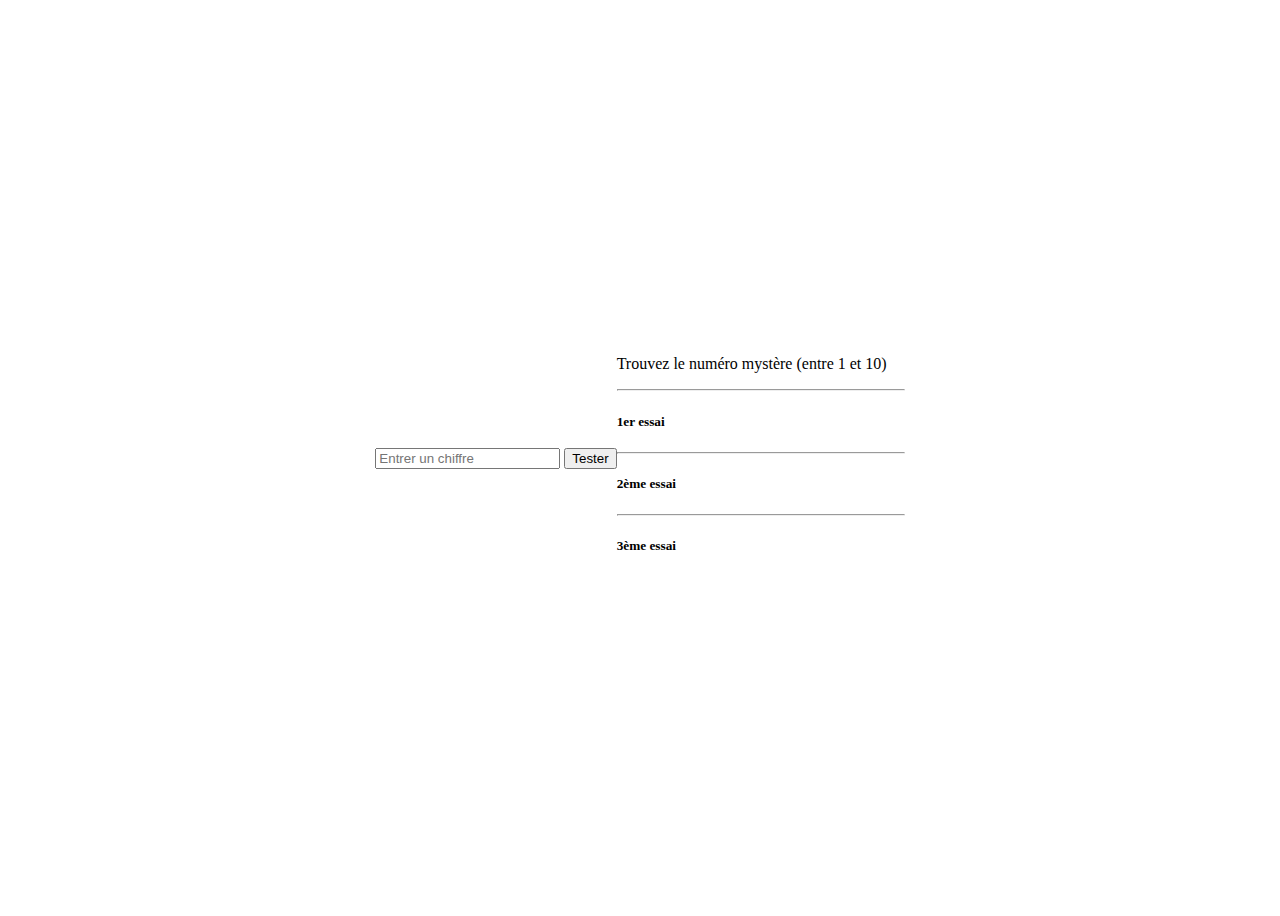
==== index.html @ 5983d770 "update" ====
<!DOCTYPE html>
<html lang="en">
  <head>
    <meta charset="utf-8" />
    <meta name="viewport" content="width=device-width, initial-scale=1" />
    <title>Chiffre mystere</title>
    <link rel="stylesheet" href="style.css" />
    <!-- <link
      href="https://cdn.jsdelivr.net/npm/bootstrap@5.3.0/dist/css/bootstrap.min.css"
      rel="stylesheet"
      integrity="sha384-9ndCyUaIbzAi2FUVXJi0CjmCapSmO7SnpJef0486qhLnuZ2cdeRhO02iuK6FUUVM"
      crossorigin="anonymous"
    /> -->
  </head>

  <div class="container">
    <form id="formulaire">
      <input type="number" id="nombre" placeholder="Entrer un chiffre" />
      <button type="submit">Tester</button>
    </form>
    <!-- <div class="block">
      <p>Trouvez le numéro mystère (entre 1 et 10 )</p>
      <hr />
      <div id="resultat"></div>
      <div id="resultat2"></div>
      <div id="resultat3"></div>
      <div id="resultat4"></div>
    </div>
  </div> -->

  <div class="card" style="width: 18rem;">
    <div class="card-body">

      <p class="card-text">Trouvez le numéro mystère (entre 1 et  10)</p>
      <hr>
      <h5>1er essai</h5>
      <hr>
      <h5>2ème essai</h5>
      <hr>
      <h5>3ème essai</h5>
    </div>

  </div>
  </div>
  <body>
    <!-- <script
      src="https://cdn.jsdelivr.net/npm/bootstrap@5.3.0/dist/js/bootstrap.bundle.min.js"
      integrity="sha384-geWF76RCwLtnZ8qwWowPQNguL3RmwHVBC9FhGdlKrxdiJJigb/j/68SIy3Te4Bkz"
      crossorigin="anonymous"
    ></script> -->
    <script src="app.js"></script>
  </body>
</html>
---- style.css ----
.container{
    height: 100vh;
    display: flex;
    justify-content: center;
    align-items: center;
    

}

.block{
    width: 350px;
    border: 1px solid black;
}

.block p{
    text-align: center;
}
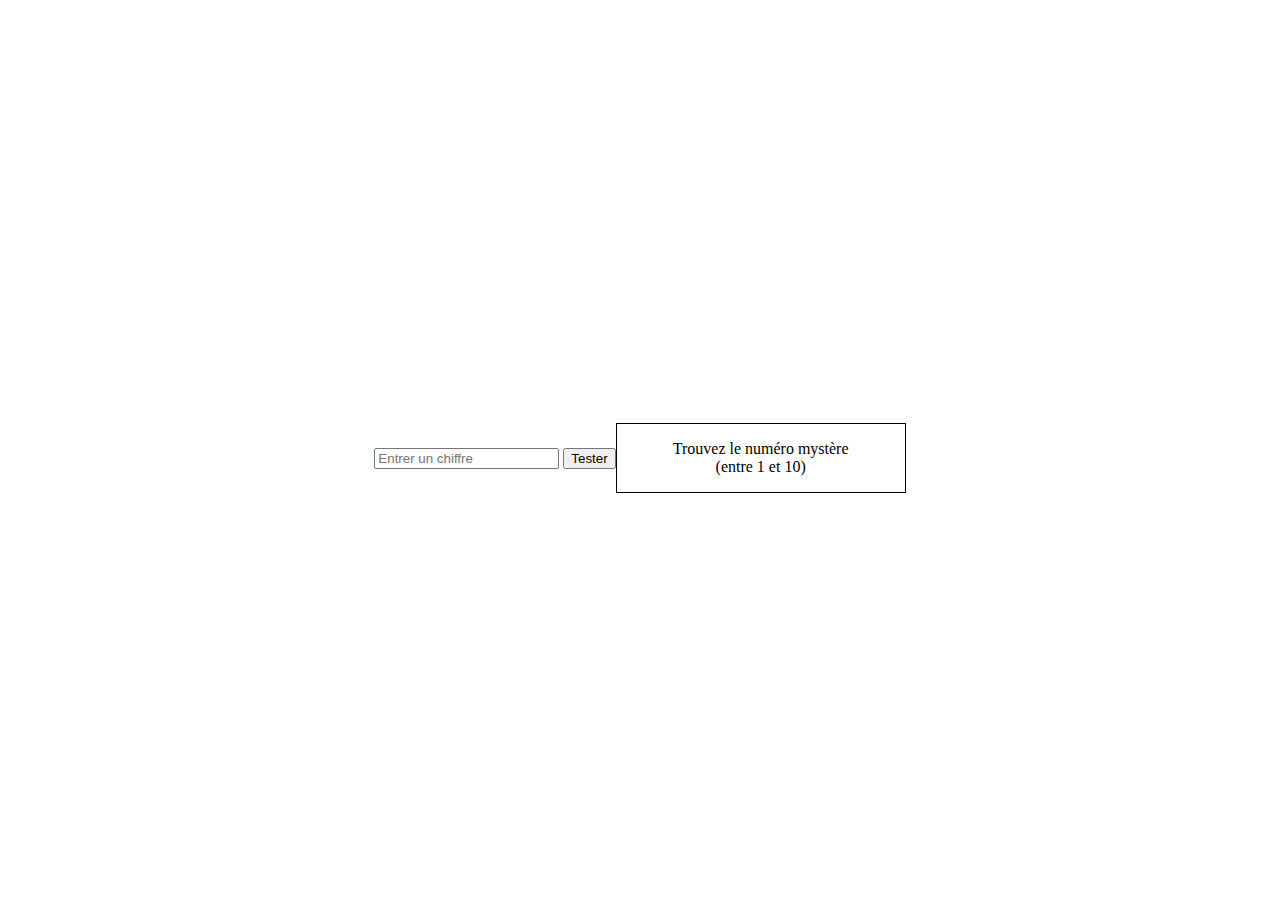
==== commit a169ec67: "update" ====
--- a/index.html
+++ b/index.html
@@ -5,42 +5,31 @@
     <meta name="viewport" content="width=device-width, initial-scale=1" />
     <title>Chiffre mystere</title>
     <link rel="stylesheet" href="style.css" />
-    <!-- <link
+    <link
       href="https://cdn.jsdelivr.net/npm/bootstrap@5.3.0/dist/css/bootstrap.min.css"
       rel="stylesheet"
       integrity="sha384-9ndCyUaIbzAi2FUVXJi0CjmCapSmO7SnpJef0486qhLnuZ2cdeRhO02iuK6FUUVM"
       crossorigin="anonymous"
-    /> -->
+    />
   </head>
 
   <div class="container">
     <form id="formulaire">
       <input type="number" id="nombre" placeholder="Entrer un chiffre" />
-      <button type="submit">Tester</button>
+      <button id="inactif" type="submit" class="btn btn">Tester</button>
     </form>
-    <!-- <div class="block">
-      <p>Trouvez le numéro mystère (entre 1 et 10 )</p>
-      <hr />
-      <div id="resultat"></div>
-      <div id="resultat2"></div>
-      <div id="resultat3"></div>
-      <div id="resultat4"></div>
+    <div class="card" style="width: 18rem">
+      <div class="card-body">
+        <p class="card-text">
+          Trouvez le numéro mystère <br />
+          (entre 1 et 10)
+        </p>
+        <div class="center" id="resultat"></div>
+        <!-- <div class="center" id="resultat2"></div>
+      <div class="center" id="resultat3"></div>
+      <div class="center"id="resultat4"></div> -->
+      </div>
     </div>
-  </div> -->
-
-  <div class="card" style="width: 18rem;">
-    <div class="card-body">
-
-      <p class="card-text">Trouvez le numéro mystère (entre 1 et  10)</p>
-      <hr>
-      <h5>1er essai</h5>
-      <hr>
-      <h5>2ème essai</h5>
-      <hr>
-      <h5>3ème essai</h5>
-    </div>
-
-  </div>
   </div>
   <body>
     <!-- <script
--- a/style.css
+++ b/style.css
@@ -15,4 +15,23 @@
 
 .block p{
     text-align: center;
+}
+
+.card{
+    border: 1px solid black;
+}
+
+.card-text{
+    text-align: center;
+}
+
+.center{
+    text-align: center;
+}
+
+.line{
+    width: 80%;
+    height: 1px;
+    background-color: rgb(0, 0, 0);
+    margin: auto;
 }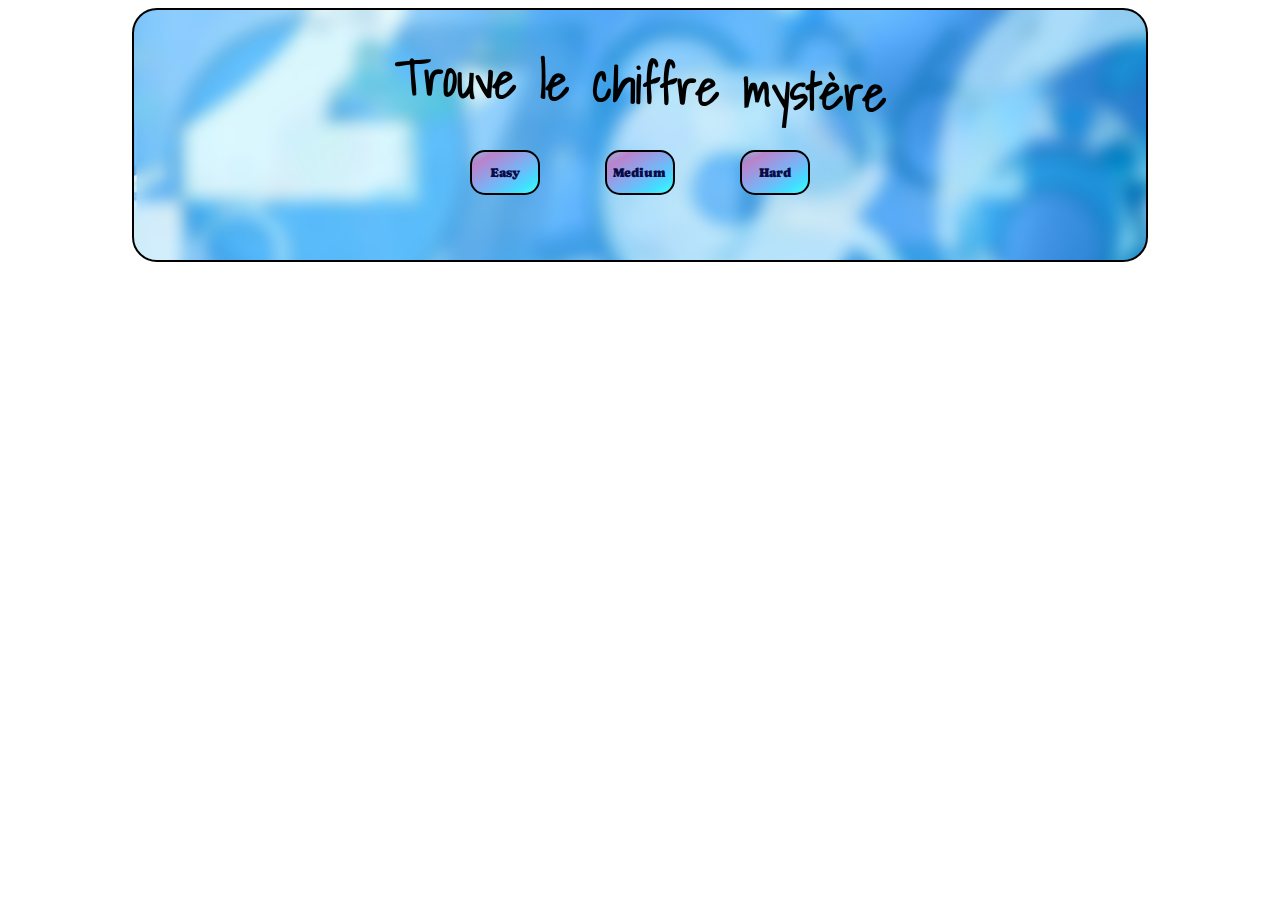
==== commit 03cb3ca8: "Update" ====
--- a/index.html
+++ b/index.html
@@ -4,39 +4,105 @@
     <meta charset="utf-8" />
     <meta name="viewport" content="width=device-width, initial-scale=1" />
     <title>Chiffre mystere</title>
-    <link rel="stylesheet" href="style.css" />
-    <link
+    <link rel="stylesheet" href="styleBonus.css" />
+    <!-- <link
       href="https://cdn.jsdelivr.net/npm/bootstrap@5.3.0/dist/css/bootstrap.min.css"
       rel="stylesheet"
       integrity="sha384-9ndCyUaIbzAi2FUVXJi0CjmCapSmO7SnpJef0486qhLnuZ2cdeRhO02iuK6FUUVM"
       crossorigin="anonymous"
-    />
+    /> -->
+    <link rel="preconnect" href="https://fonts.googleapis.com">
+    <link rel="preconnect" href="https://fonts.gstatic.com" crossorigin>
+    <link href="https://fonts.googleapis.com/css2?family=Caprasimo&display=swap" rel="stylesheet"> 
+    <link rel="preconnect" href="https://fonts.googleapis.com">
+<link rel="preconnect" href="https://fonts.gstatic.com" crossorigin>
+<link href="https://fonts.googleapis.com/css2?family=Ysabeau+Office:ital@1&display=swap" rel="stylesheet">
+<link rel="preconnect" href="https://fonts.googleapis.com">
+<link rel="preconnect" href="https://fonts.gstatic.com" crossorigin>
+<link href="https://fonts.googleapis.com/css2?family=Shadows+Into+Light&display=swap" rel="stylesheet"> 
   </head>
+<div class="bgImage">
+  <main class="container">
 
-  <div class="container">
-    <form id="formulaire">
-      <input type="number" id="nombre" placeholder="Entrer un chiffre" />
-      <button id="inactif" type="submit" class="btn btn">Tester</button>
-    </form>
+
+    <header>
+      <h1>Trouve le chiffre mystère</h1>
+    </header>
+    <nav>
+
+      <button id="easy">Easy</button>
+      <button id="medium">Medium</button>
+      <button id="hard">Hard</button>
+    </nav>
+
+
+    <section class="none" id="facile">
+      <div class="aside">
+    <input type="number" id="nombre" class="nombre"/>
+    <button id="lvlFacile" class="bouton" type="submit">
+      Tester
+    </button>
+  </div>
     <div class="card" style="width: 18rem">
       <div class="card-body">
         <p class="card-text">
           Trouvez le numéro mystère <br />
-          (entre 1 et 10)
+          (entre 1 et 10) <br>
+           <span>3 chances possible !</span>
         </p>
         <div class="center" id="resultat"></div>
-        <!-- <div class="center" id="resultat2"></div>
-      <div class="center" id="resultat3"></div>
-      <div class="center"id="resultat4"></div> -->
       </div>
     </div>
+  </section>
+
+
+  <section class="none" id="moyen">
+   <div class="aside" >
+    <input type="number" id="nombre1" class="nombre"/>
+    <button id="lvlMedium" class="bouton" type="submit">
+      Tester
+    </button>
+   </div>
+    <div class="card" style="width: 18rem">
+      <div class="card-body">
+        <p class="card-text">
+          Trouvez le numéro mystère <br />
+          (entre 1 et 50) <br>
+          <span>2 chances possible !</span>
+        </p>
+        <div class="center" id="resultat1"></div>
+      </div>
+    </div>
+  </section>
+
+
+  <section class="none" id="difficile">
+    <div class="aside">
+    <input type="number" id="nombre2" class="nombre" />
+    <button id="lvlHard" class="bouton" type="submit">
+      Tester
+    </button>
   </div>
+    <div class="card" style="width: 18rem">
+      <div class="card-body">
+        <p class="card-text">
+          Trouvez le numéro mystère <br />
+          (entre 1 et 100) <br>
+          <span>1 chance possible !</span>
+        </p>
+        <div class="center" id="resultat2"></div>
+      </div>
+    </div>
+  </section>
+</main>
+</div>
+
   <body>
     <!-- <script
       src="https://cdn.jsdelivr.net/npm/bootstrap@5.3.0/dist/js/bootstrap.bundle.min.js"
       integrity="sha384-geWF76RCwLtnZ8qwWowPQNguL3RmwHVBC9FhGdlKrxdiJJigb/j/68SIy3Te4Bkz"
       crossorigin="anonymous"
     ></script> -->
-    <script src="app.js"></script>
+    <script src="appBonus.js"></script>
   </body>
 </html>
--- a/styleBonus.css
+++ b/styleBonus.css
@@ -0,0 +1,194 @@
+
+.container{
+    width: 80%;
+    margin: auto;
+    border: 2px solid black;
+    border-radius: 25px;
+    padding-bottom: 25px;
+     background-image: url(./images/istockphoto-178895760-2048x2048-transformed.-flou2.png);
+    opacity: 50px;
+    /* display: flex;
+    flex-wrap: wrap; */
+}
+
+
+header{
+    width: 100%;
+    display: flex;
+    justify-content: center;
+    align-items: center;
+}
+
+header h1{
+    font-size: 50px;
+    rotate: 2deg;
+    font-family: 'Shadows Into Light', cursive;
+    margin-bottom: 10px;
+    color: black;
+
+}
+
+
+nav{
+    margin: auto;
+    height: 100px;
+    width: 40%;
+    display: flex;
+    justify-content: space-evenly;
+    align-items: center;
+}
+
+nav button {
+    margin: auto;
+    margin-top: 15px;
+    width: 70px;
+    height: 45px;
+    background: rgba(90, 100, 160, 0.082);
+    background-image: linear-gradient(to right bottom, #d16ba57c, #c777b87e, #ba83ca, #aa8fd8, #9a9ae1, #8aa7ec, #79b3f4, #69bff8, #52cffe, #41dfff, #46eefa, #5ffbf1);    color: rgb(11, 11, 71);
+    border: 2px solid black;
+    border-radius: 15px;
+    font-family: 'Caprasimo', cursive;
+
+}
+
+
+
+#inactif{
+    background-color: #84A7A1;
+    border: 2px solid black;
+    color: #0E2954;
+    font-weight: bold;
+    padding: 5px 10px;
+    border-radius: 5px;
+}
+ .card{
+    margin: 15px;
+    border: 2px solid black;
+    border-radius: 25px;
+ 
+}
+
+.card-text{
+    text-align: center;
+    font-family: 'Caprasimo', cursive;
+    color: rgb(34, 36, 36);
+
+}
+
+.center{
+    text-align: center;
+    font-family: 'Shadows Into Light', cursive;
+    font-weight: bolder;
+
+}
+
+span{
+    color: rgb(135, 18, 18);
+}
+
+.line{
+    width: 80%;
+    height: 2px;
+    background-color: rgb(0, 0, 0);
+    margin: auto;
+}
+
+.btn{
+    border-radius: 5px;
+    background-color: #84A7A1;
+    border: 2px solid black;
+    color: #0E2954;
+    margin-bottom: 10px;
+    font-family: 'Caprasimo', cursive;
+}
+
+
+.none{
+    width: 55%;
+    margin: auto;
+    justify-content: center;
+    align-items: center;
+    display: none;
+    border: 2px solid black;
+    background: rgba(90, 100, 160, 0.082);
+    background-image: linear-gradient(to right bottom, #d16ba57c, #c777b87e, #ba83ca, #aa8fd8, #9a9ae1, #8aa7ec, #79b3f4, #69bff8, #52cffe, #41dfff, #46eefa, #5ffbf1);
+    border-radius: 25px;
+}
+
+.aside{
+    margin-top: 15px;
+    margin-bottom: 15px;
+    width: 30%;
+    display: flex;
+    flex-direction: column;
+    align-items: center;
+    justify-content: center;
+    
+}
+
+button{
+    margin: auto;
+    margin-top: 15px;
+    width: 70px;
+    height: 45px;
+    background: rgba(90, 100, 160, 0.082);
+    background-image: linear-gradient(to right bottom, #d16ba57c, #c777b87e, #ba83ca, #aa8fd8, #9a9ae1, #8aa7ec, #79b3f4, #69bff8, #52cffe, #41dfff, #46eefa, #5ffbf1);    color: rgb(11, 11, 71);
+    border: 2px solid black;
+    border-radius: 15px;
+    font-family: 'Caprasimo', cursive;
+}
+
+.disabled{
+    opacity: 50%;
+}
+
+.none.active{
+display: flex;
+}
+
+.nombre{
+    margin: auto;
+    width: 60px;
+    height: 35px;
+    border: 2px solid black;
+    border-radius: 15px;
+    font-family: 'Caprasimo', cursive;
+    font-size: 20px;
+}
+
+
+@media screen and (max-width: 900px) { 
+    .container{
+        width: 90%;
+    }
+
+    .none{
+        width: 70%;
+    }
+}
+
+
+@media screen and (max-width: 650px) { 
+    header h1 {
+        font-size: 35px;
+    }
+}
+
+
+
+@media screen and (max-width: 420px) { 
+    header h1 {
+        font-size: 25px;
+    }
+    nav{
+        width: 75%;
+        flex-wrap: wrap;
+        column-gap: 8px;
+    }
+    .none{
+        width: 90%;
+    }
+    .aside{
+        margin-left: 10px;
+    }
+}
